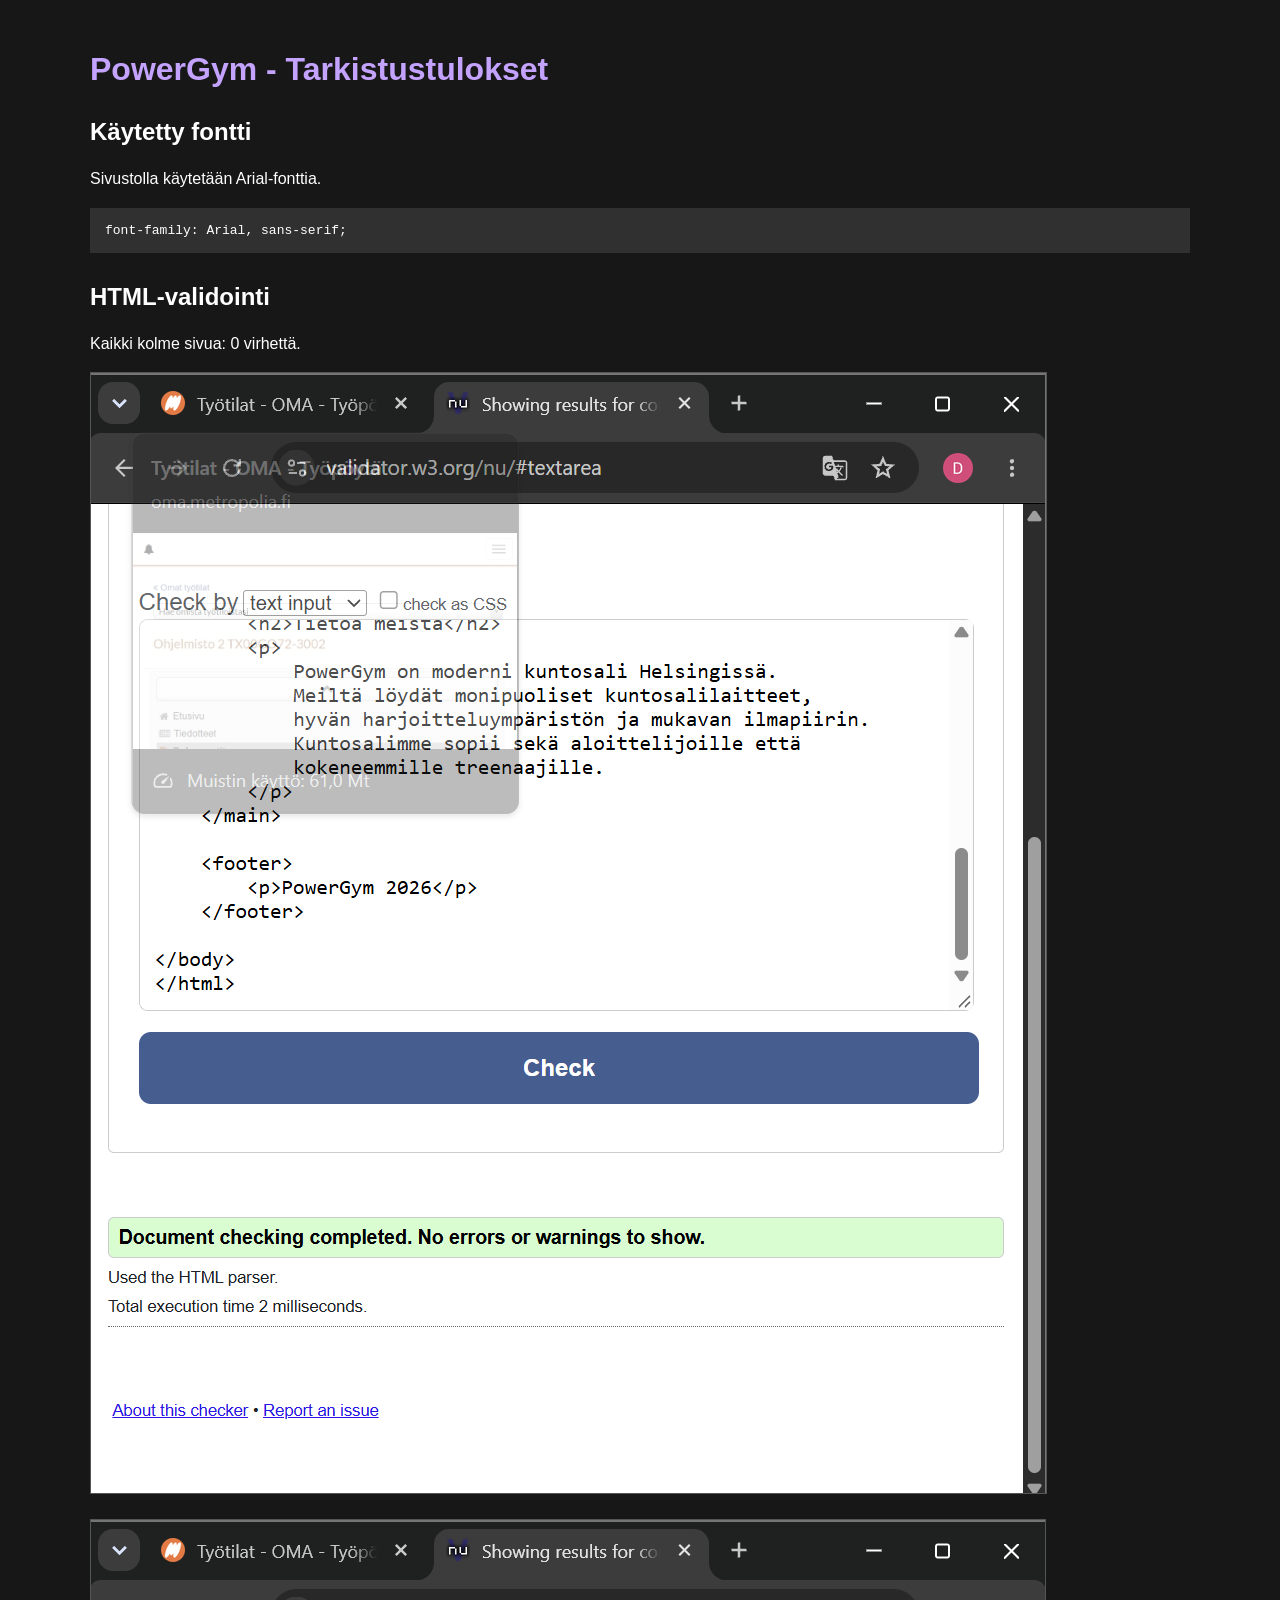
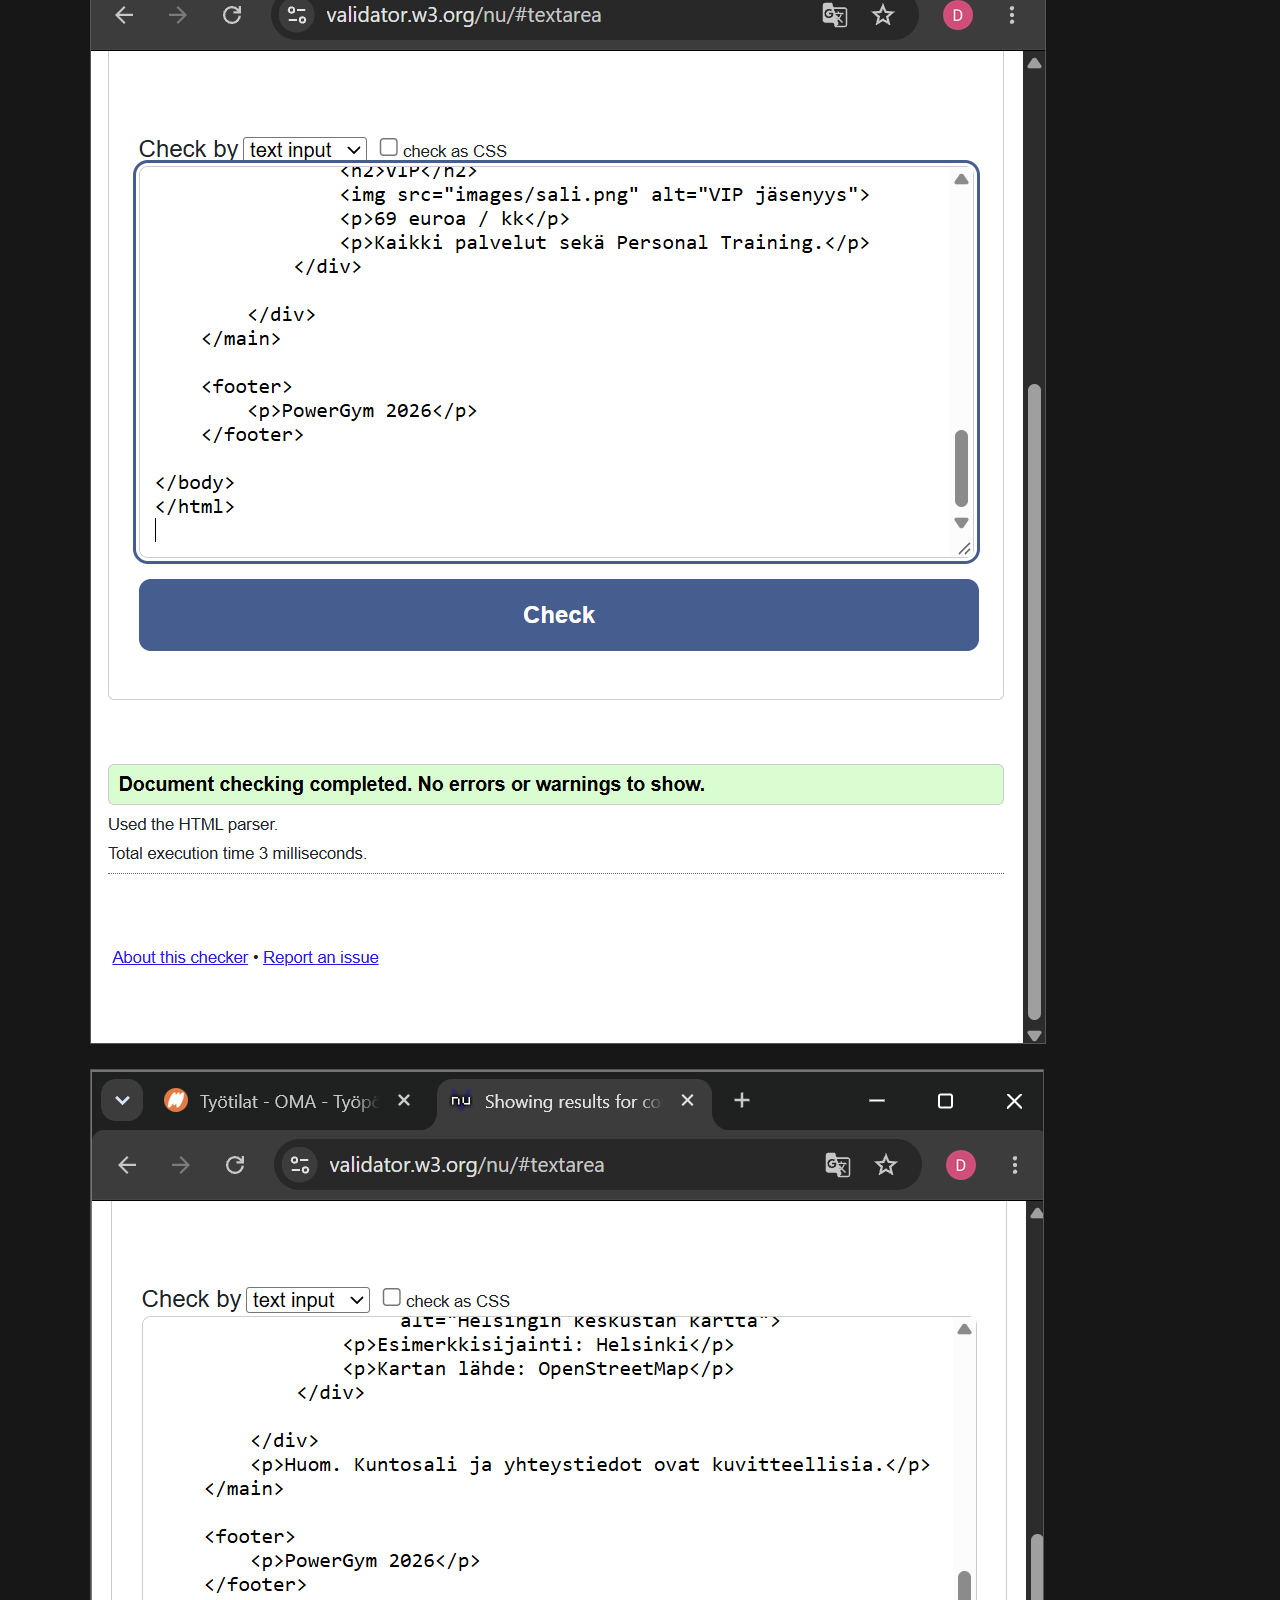
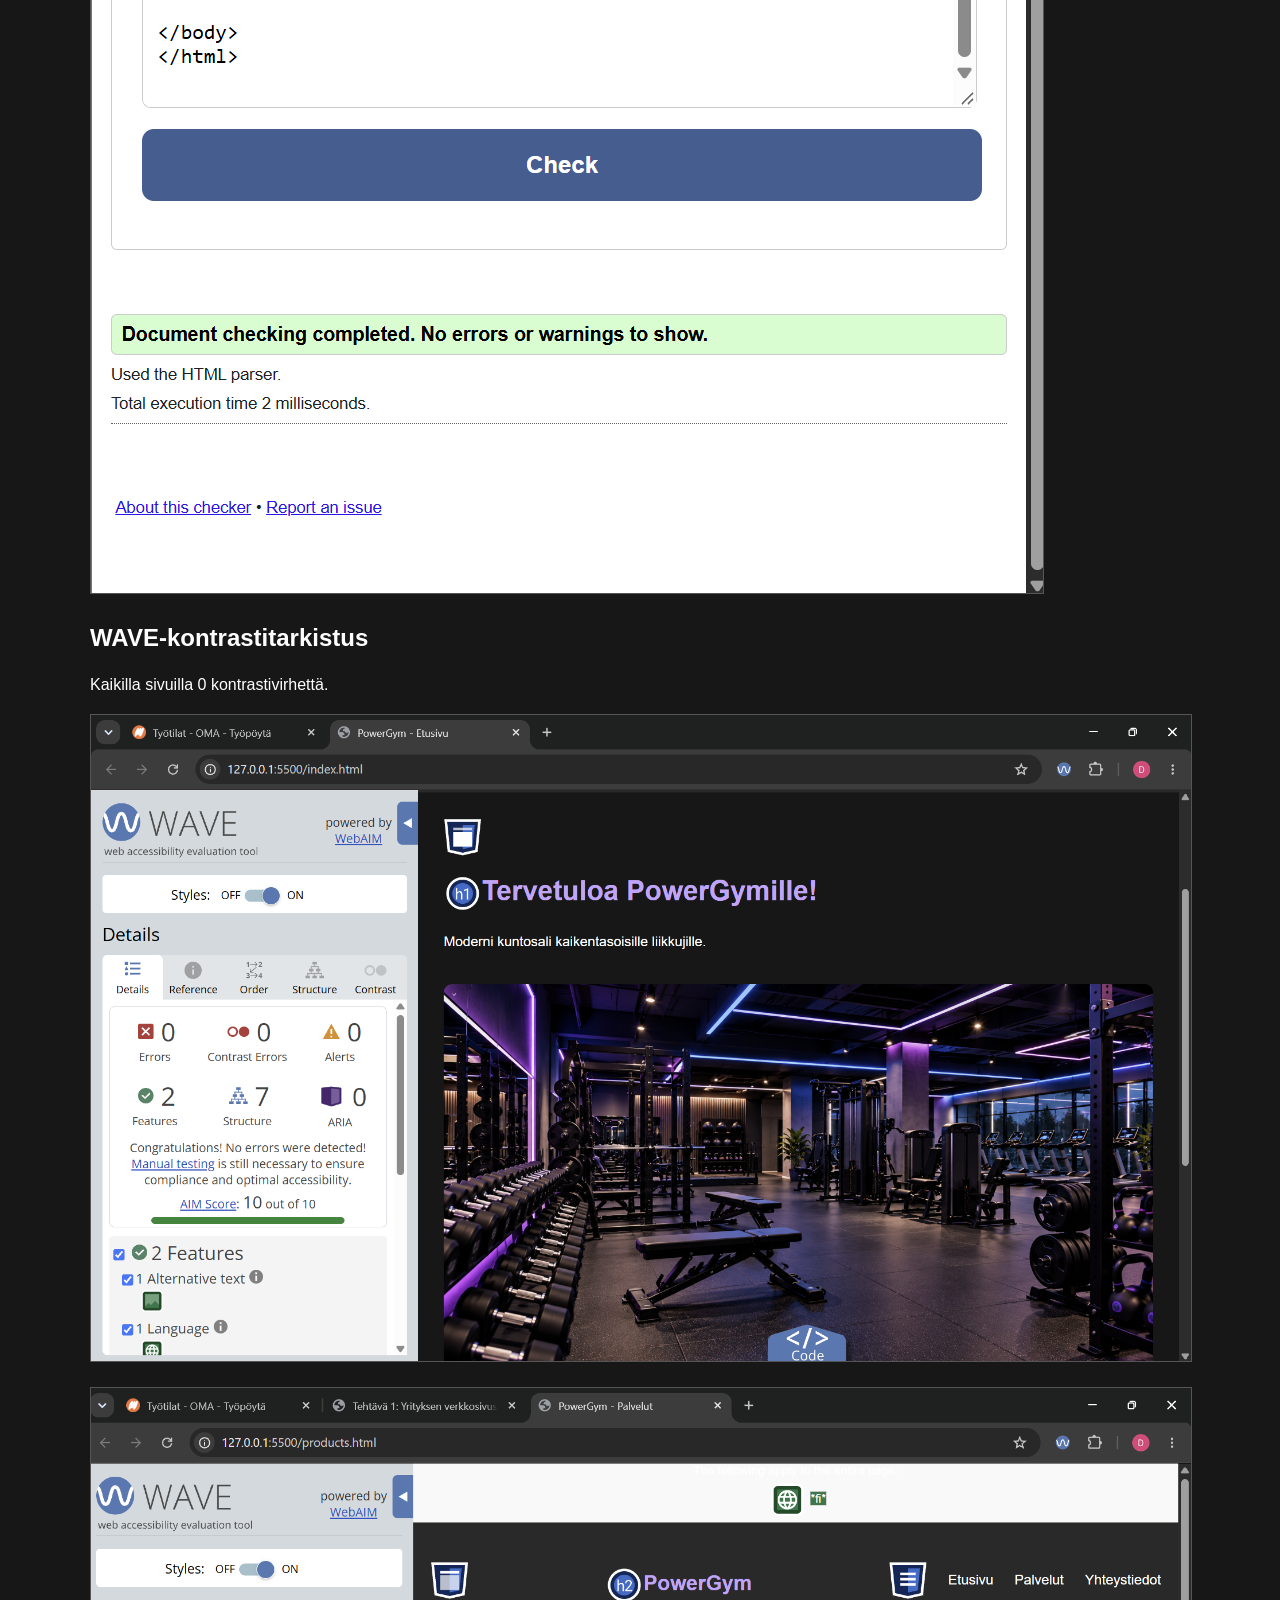
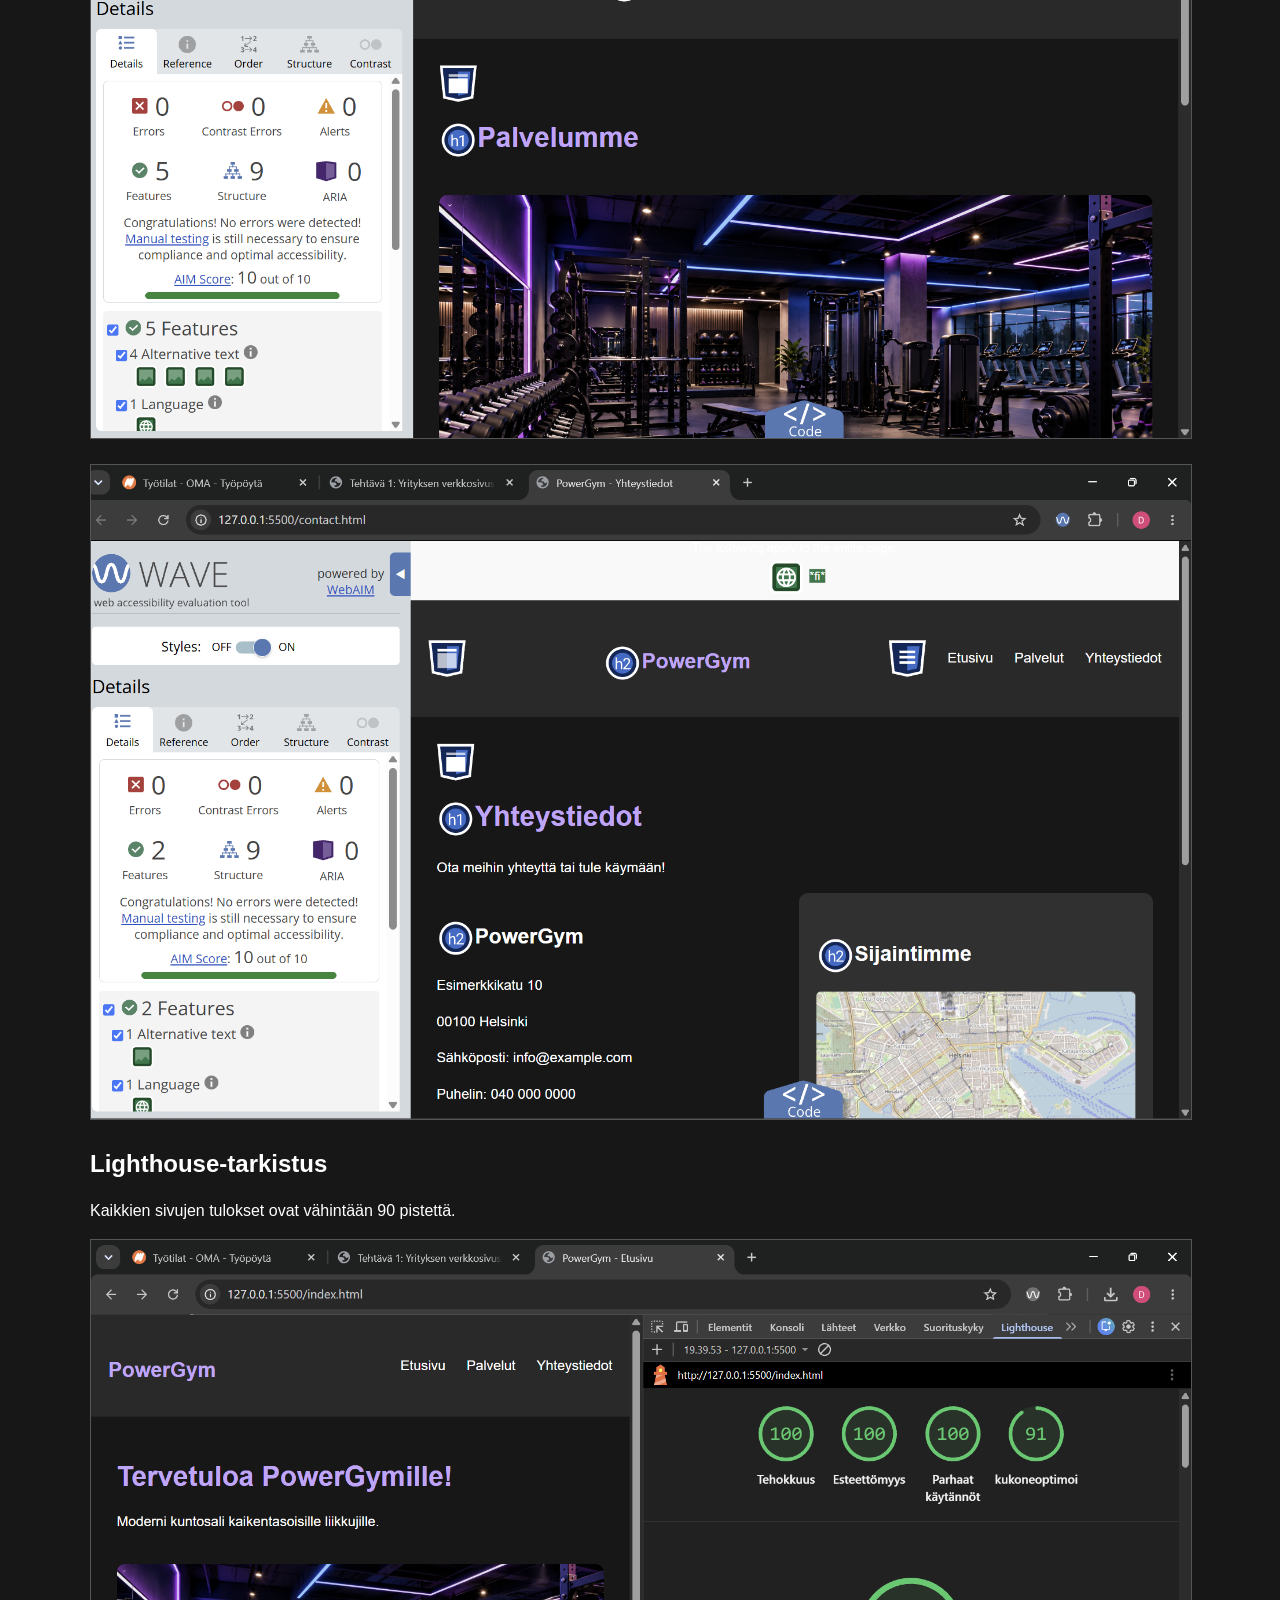
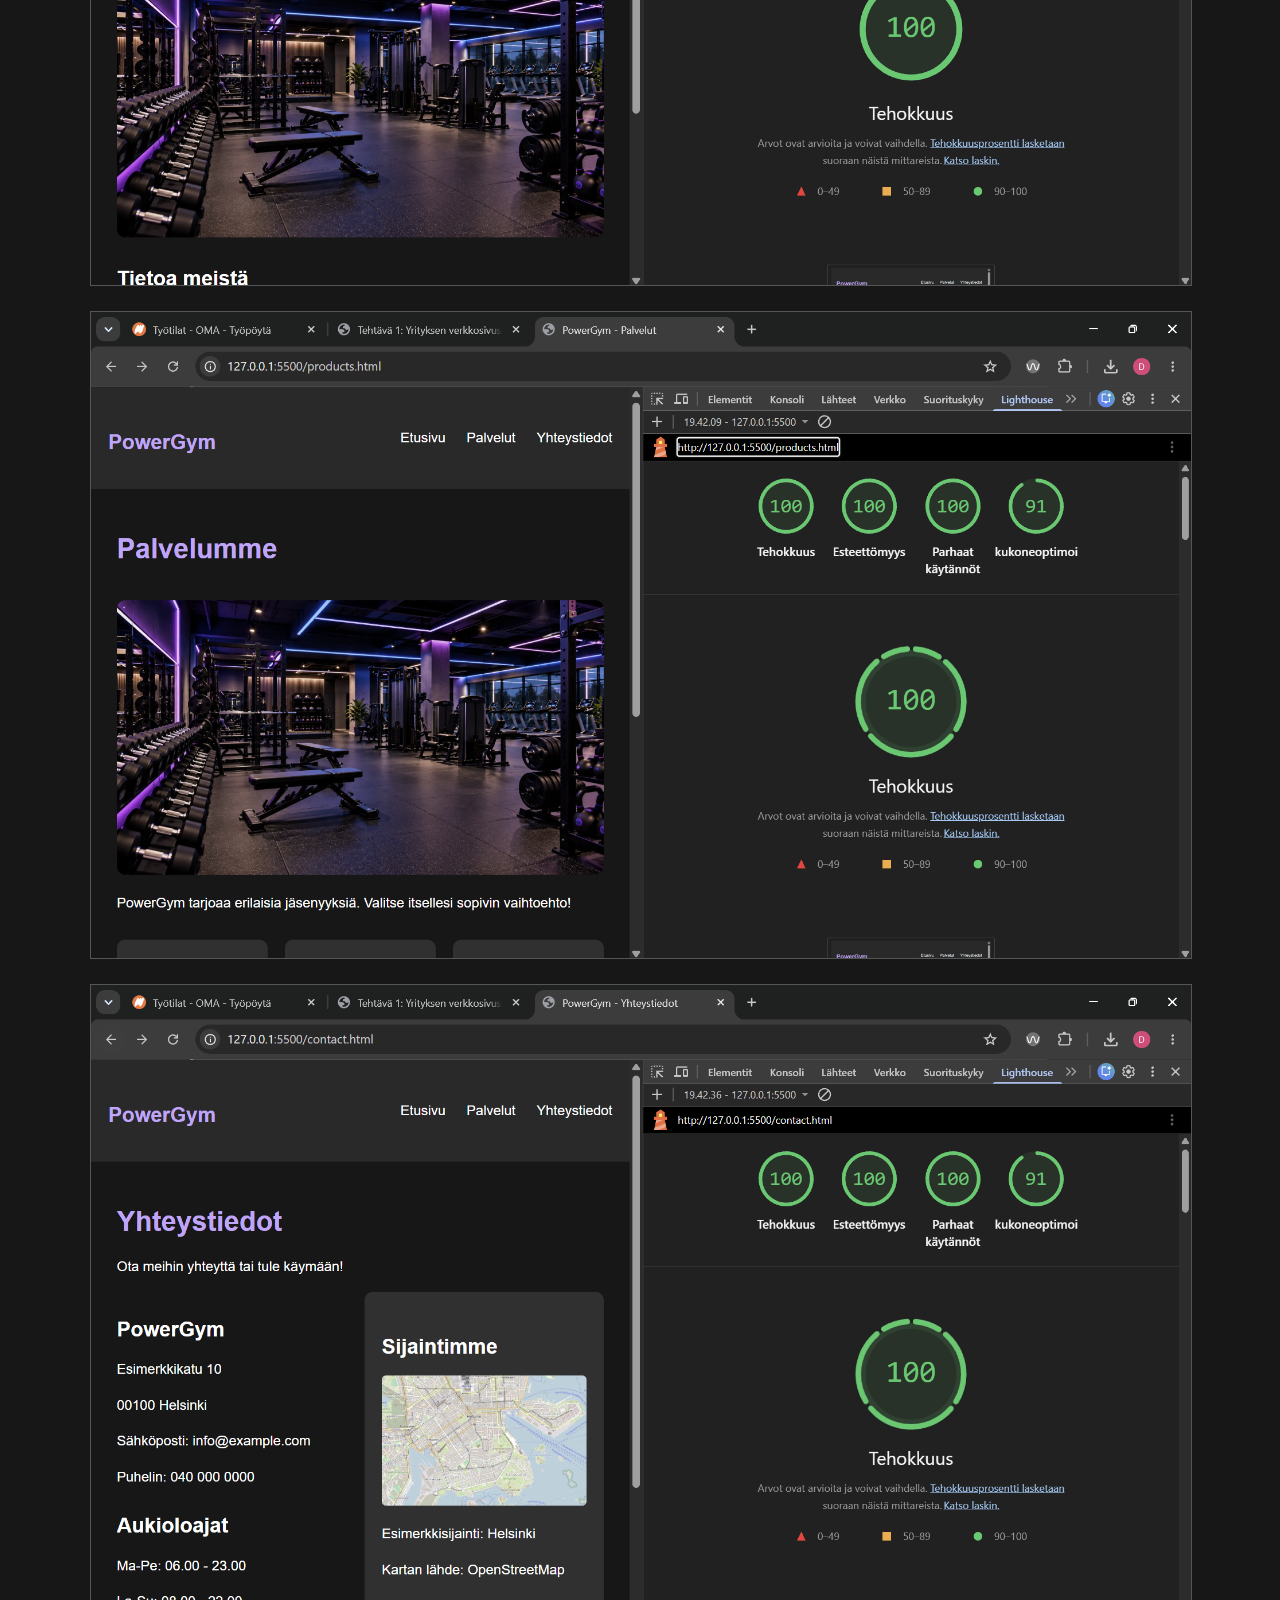
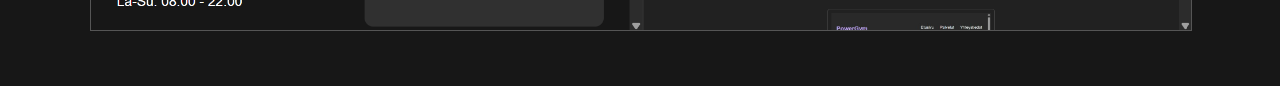
==== results.html @ 59f156d2 "PowerGym" ====
<!DOCTYPE html>
<html lang="fi">
<head>
    <meta charset="UTF-8">
    <meta name="viewport" content="width=device-width, initial-scale=1.0">
    <title>PowerGym - Tarkistustulokset</title>
    <link rel="stylesheet" href="style.css">
</head>
<body>

    <main>
        <h1>PowerGym - Tarkistustulokset</h1>

        <h2>Käytetty fontti</h2>
        <p>Sivustolla käytetään Arial-fonttia.</p>
        <pre>font-family: Arial, sans-serif;</pre>

        <h2>HTML-validointi</h2>
        <p>Kaikki kolme sivua: 0 virhettä.</p>
        <img src="images/tulokset/html-etusivu.png" alt="Etusivun HTML-validointi">
        <img src="images/tulokset/html-palvelut.png" alt="Palvelut-sivun HTML-validointi">
        <img src="images/tulokset/html-yhteystiedot.png" alt="Yhteystietojen HTML-validointi">

        <h2>WAVE-kontrastitarkistus</h2>
        <p>Kaikilla sivuilla 0 kontrastivirhettä.</p>
        <img src="images/tulokset/wave-etusivu.png" alt="Etusivun WAVE-tulos">
        <img src="images/tulokset/wave-palvelut.png" alt="Palvelut-sivun WAVE-tulos">
        <img src="images/tulokset/wave-yhteystiedot.png" alt="Yhteystietojen WAVE-tulos">

        <h2>Lighthouse-tarkistus</h2>
        <p>Kaikkien sivujen tulokset ovat vähintään 90 pistettä.</p>
        <img src="images/tulokset/lighthouse-etusivu.png" alt="Etusivun Lighthouse-tulos">
        <img src="images/tulokset/lighthouse-palvelut.png" alt="Palvelut-sivun Lighthouse-tulos">
        <img src="images/tulokset/lighthouse-yhteystiedot.png" alt="Yhteystietojen Lighthouse-tulos">

    </main>

</body>
</html>
---- style.css ----
body {
    background-color: #171717;
    color: white;
    font-family: Arial, sans-serif;
    margin: 0;
}

header {
    background-color: #292929;
    padding: 20px;
    display: flex;
    justify-content: space-between;
    align-items: center;
}

header h2 {
    color: #c4a3ff;
}

nav a {
    color: white;
    text-decoration: none;
    margin-left: 20px;
}

nav a:hover {
    color: #c4a3ff;
}

main {
    max-width: 1100px;
    margin: auto;
    padding: 30px;
}

h1 {
    color: #c4a3ff;
}

h2 {
    margin-top: 30px;
}

p {
    line-height: 1.6;
}

.iso-kuva {
    width: 100%;
    border-radius: 10px;
    margin-top: 20px;
}

.palvelut {
    display: flex;
    gap: 20px;
    margin-top: 30px;
}

.kortti {
    background-color: #303030;
    padding: 20px;
    width: 33%;
    border-radius: 10px;
}

.kortti img {
    width: 100%;
    border-radius: 5px;
}

.kortti h2 {
    color: #c4a3ff;
}

.yhteystiedot {
    display: flex;
    gap: 50px;
}

.yhteystiedot > div {
    width: 50%;
}

.kartta {
    background-color: #303030;
    padding: 20px;
    min-height: 250px;
    border-radius: 10px;
}

footer {
    background-color: #292929;
    text-align: center;
    padding: 15px;
    margin-top: 40px;
}

.kartta img {
    width: 100%;
    border-radius: 5px;
}



main > img {
    display: block;
    max-width: 100%;
    height: auto;
    margin-bottom: 25px;
    border: 1px solid #555555;
}

pre {
    background-color: #303030;
    padding: 15px;
    overflow-x: auto;
}
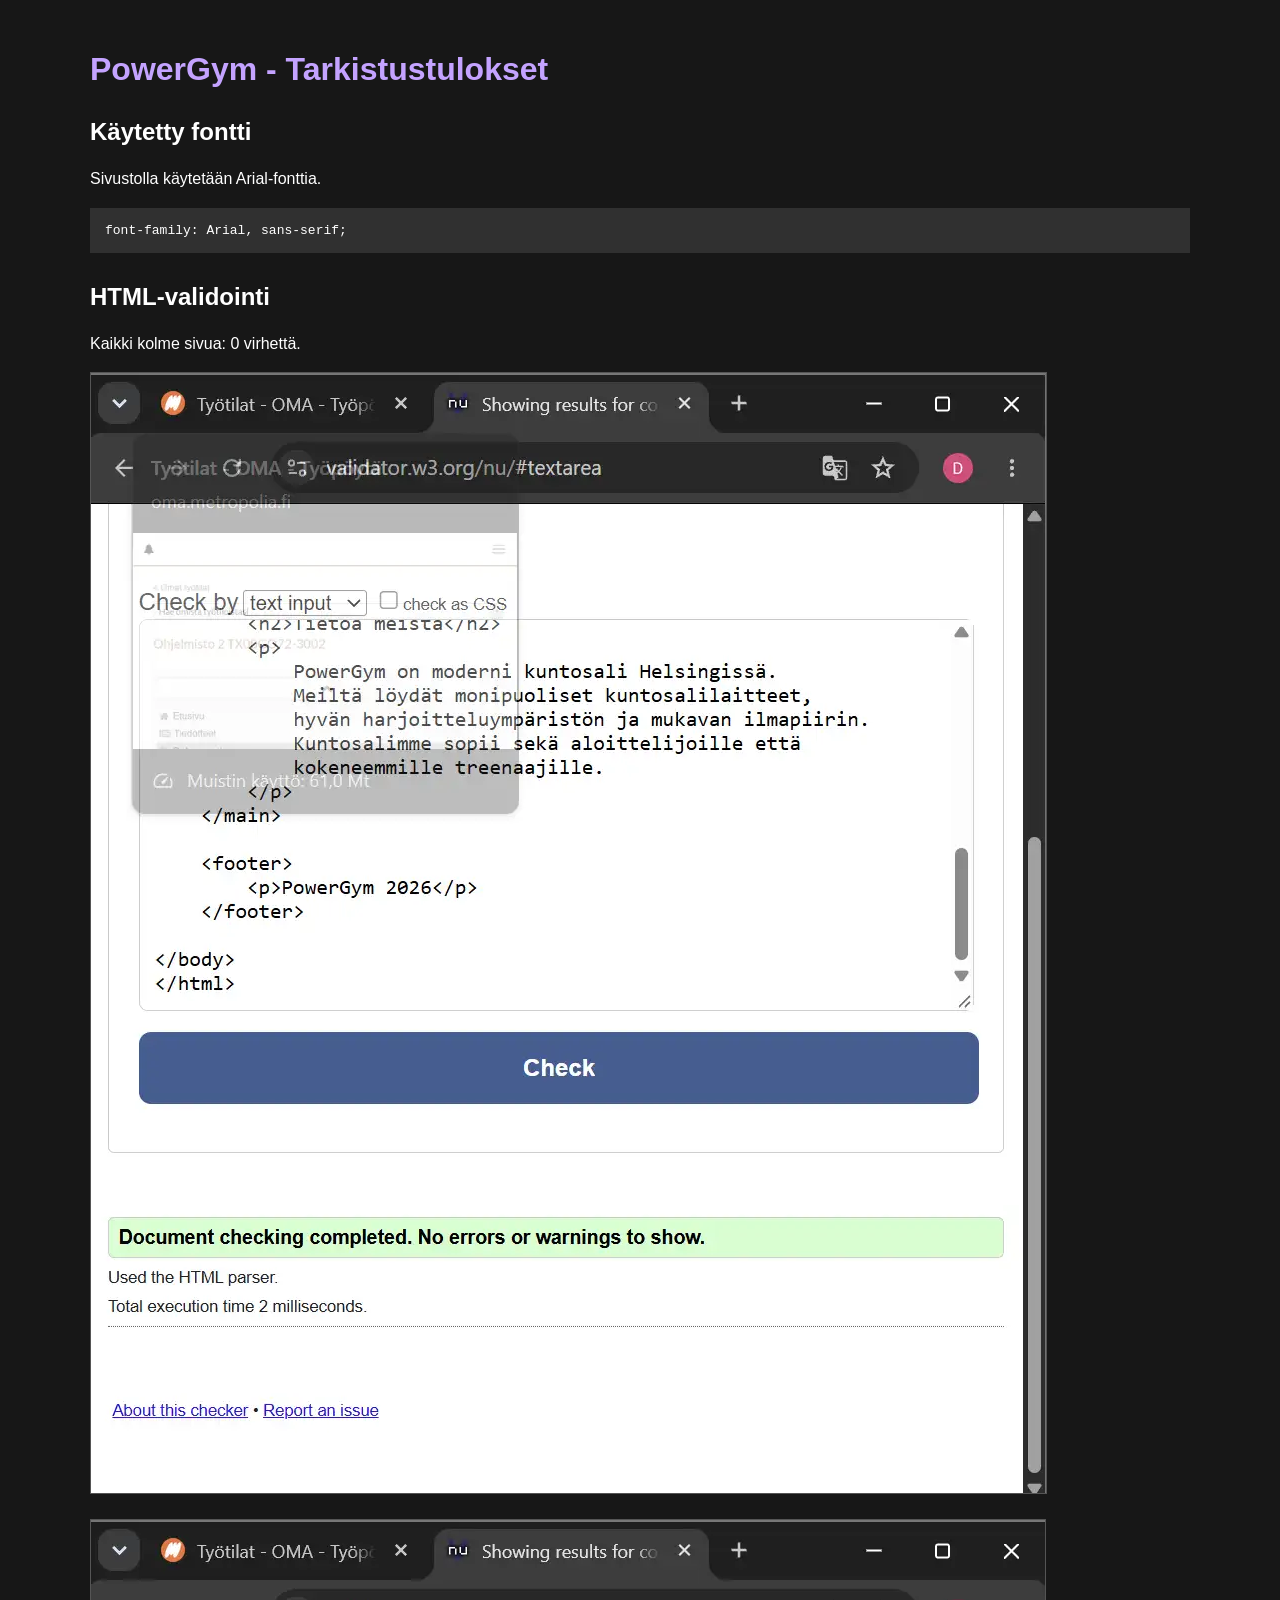
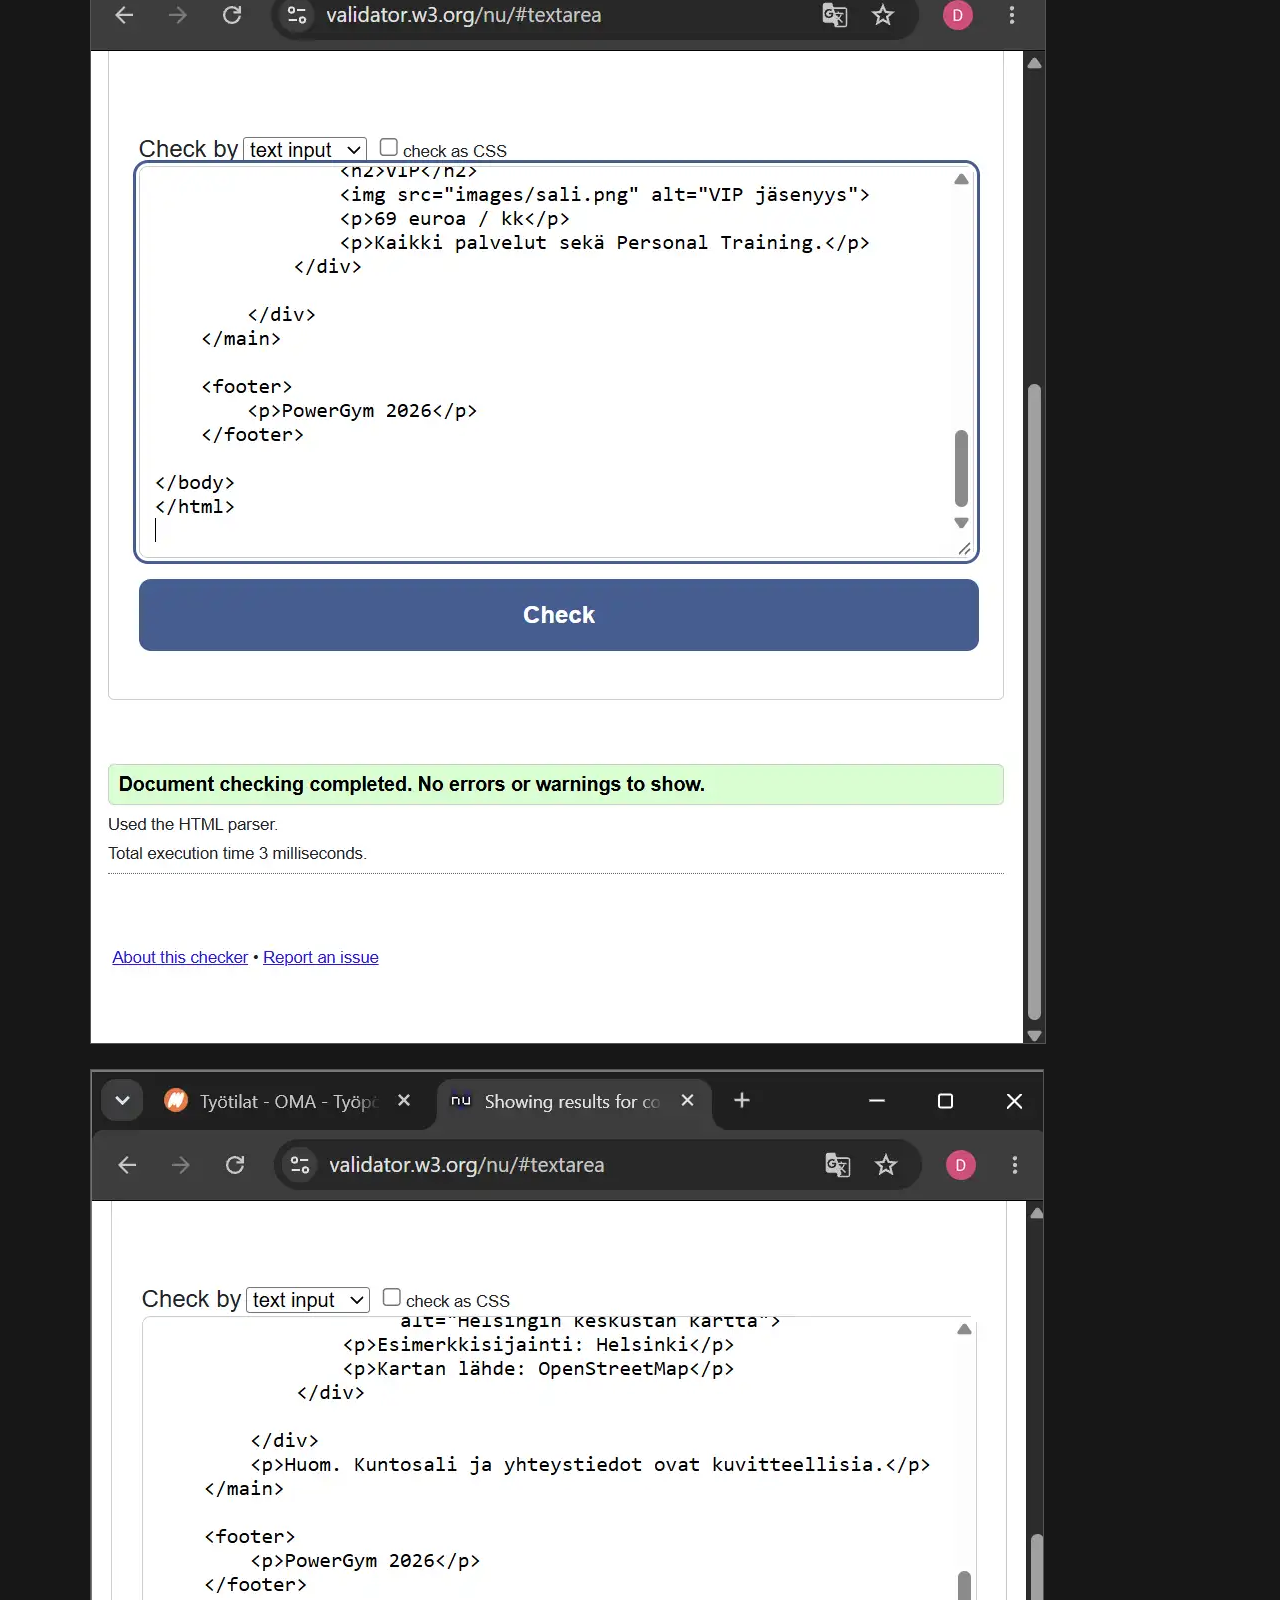
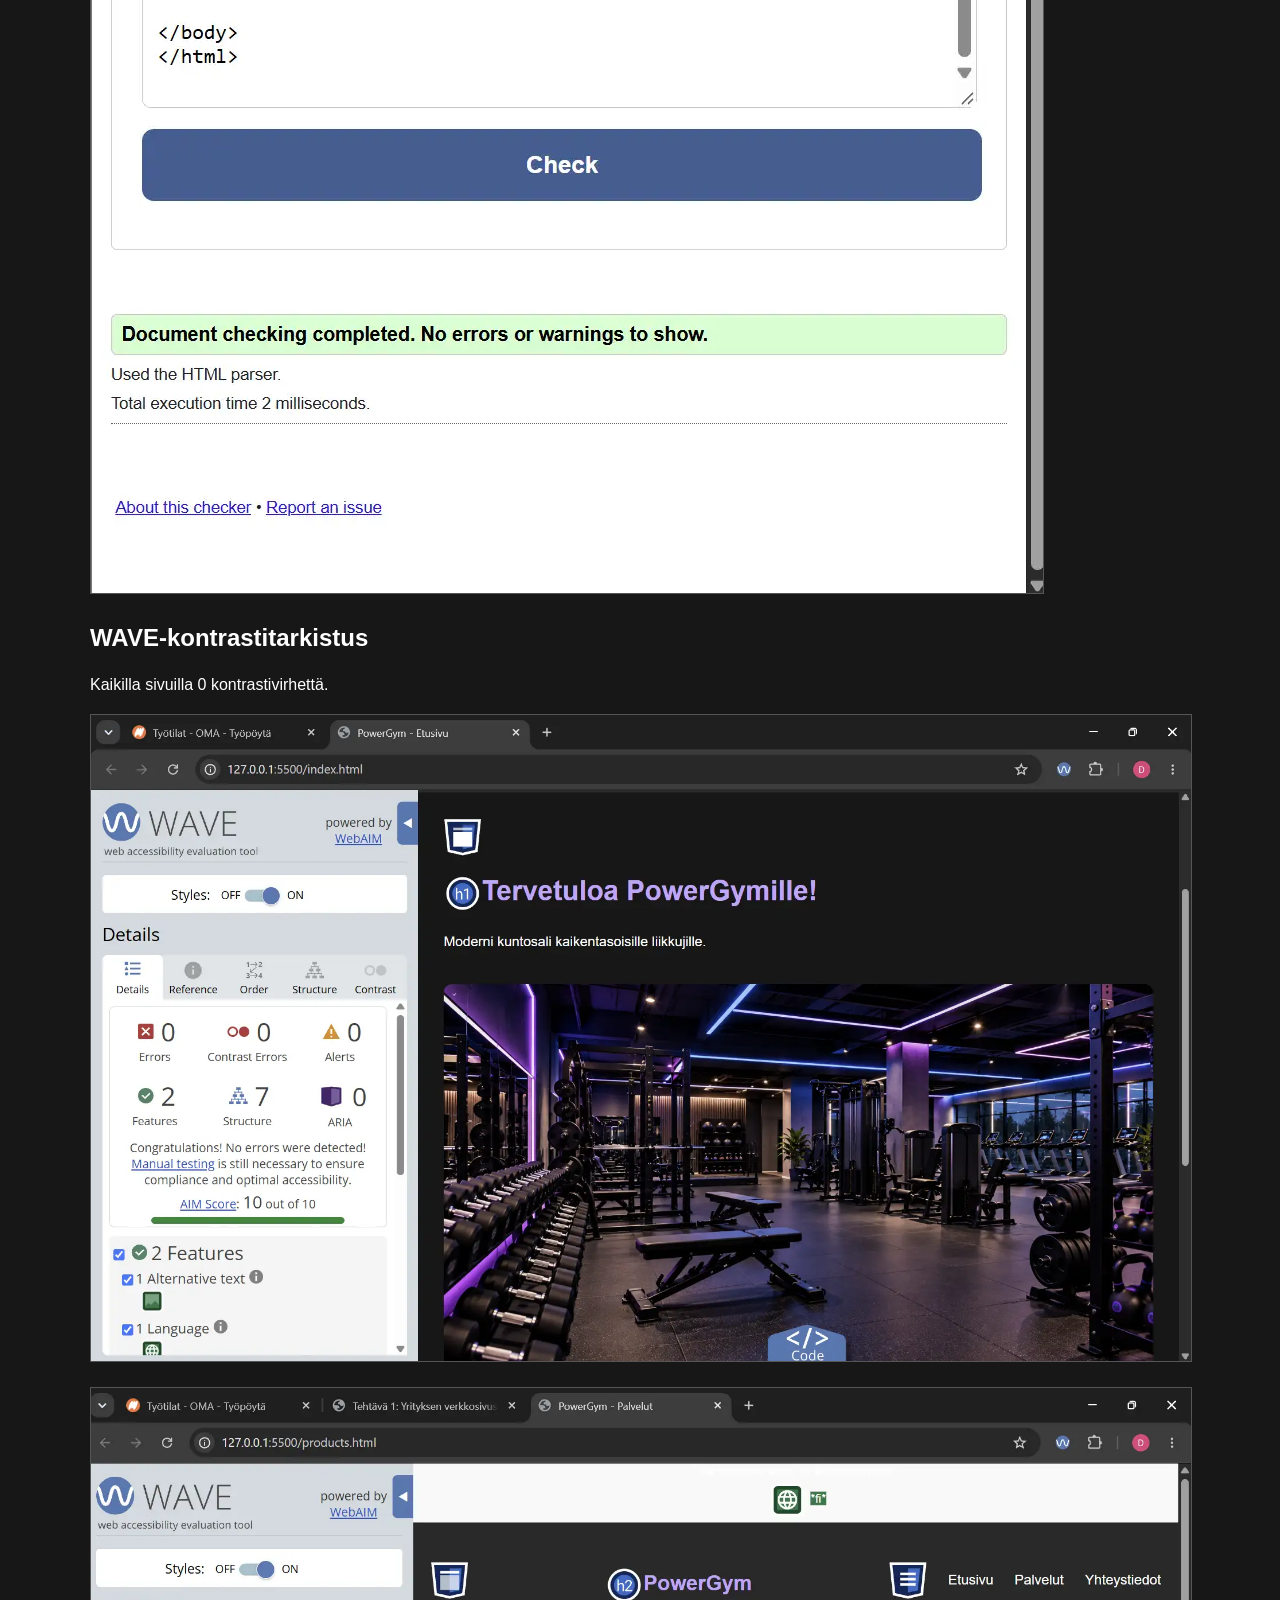
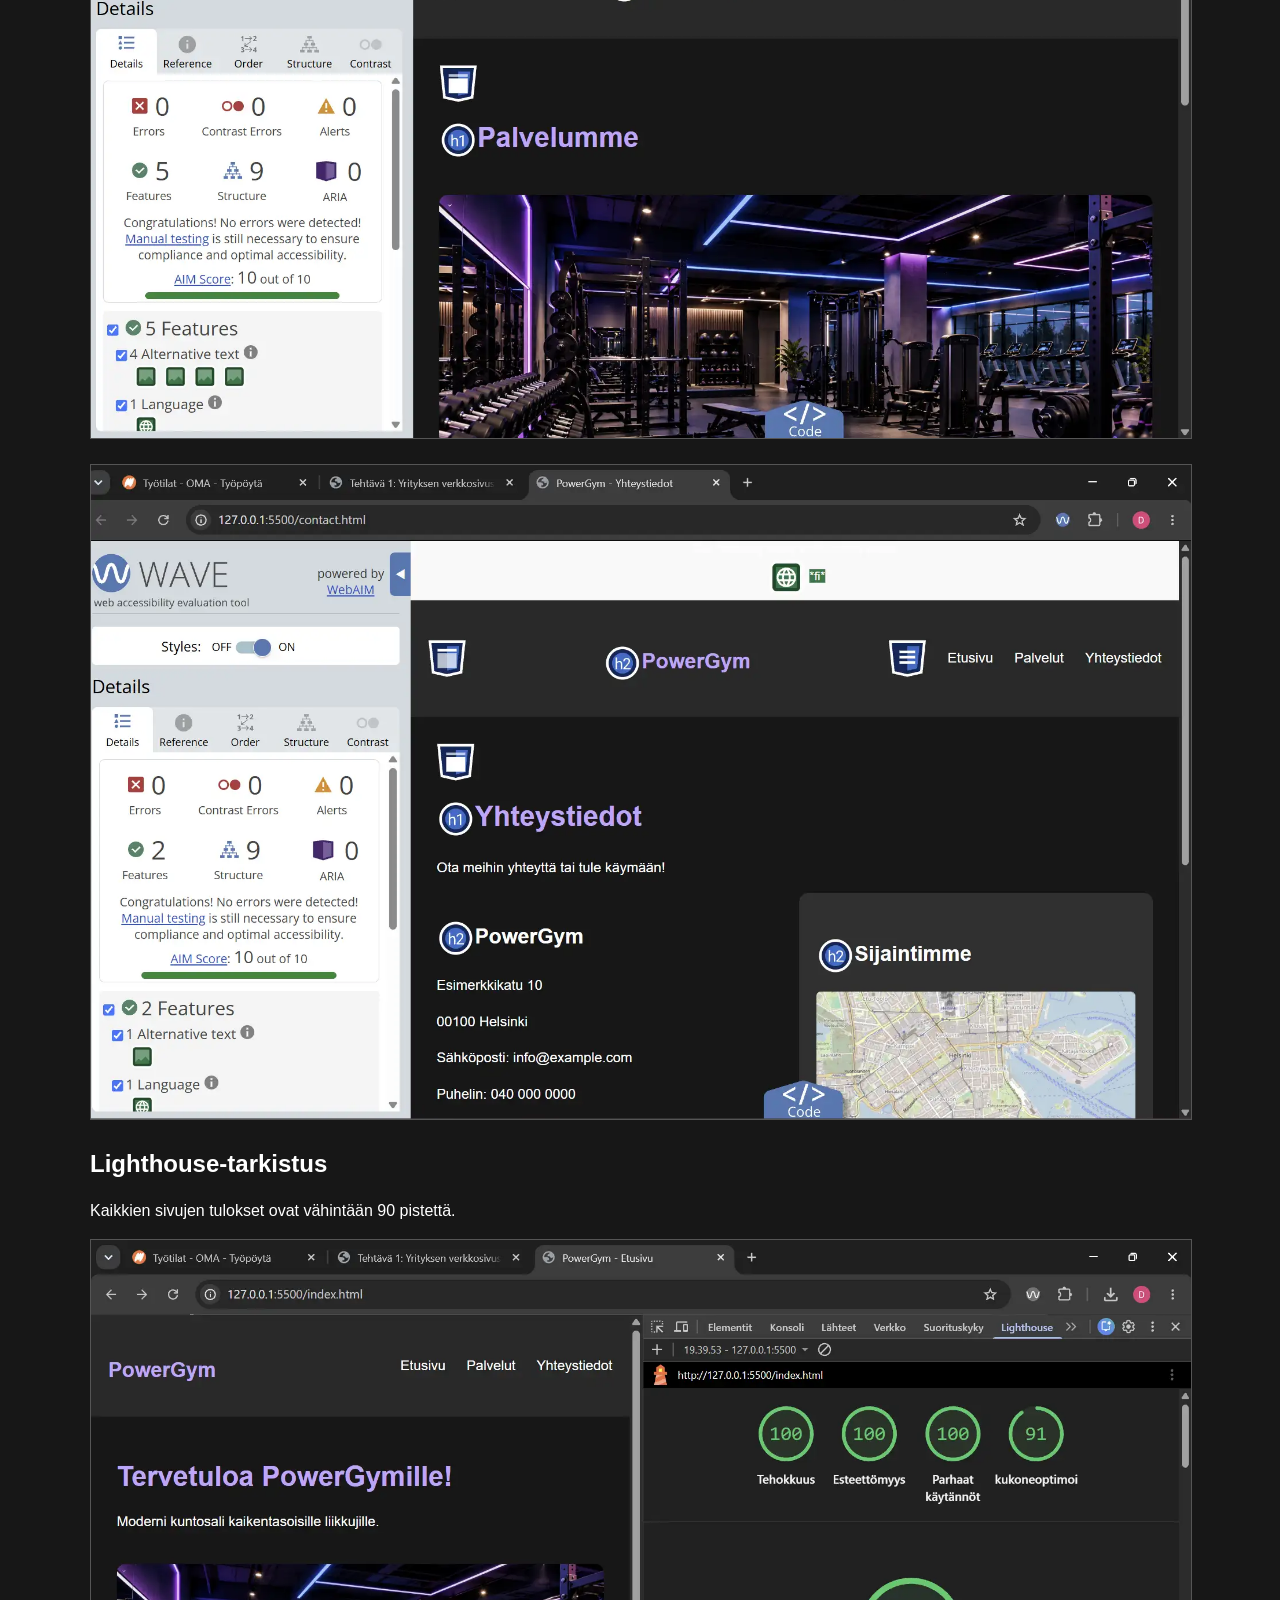
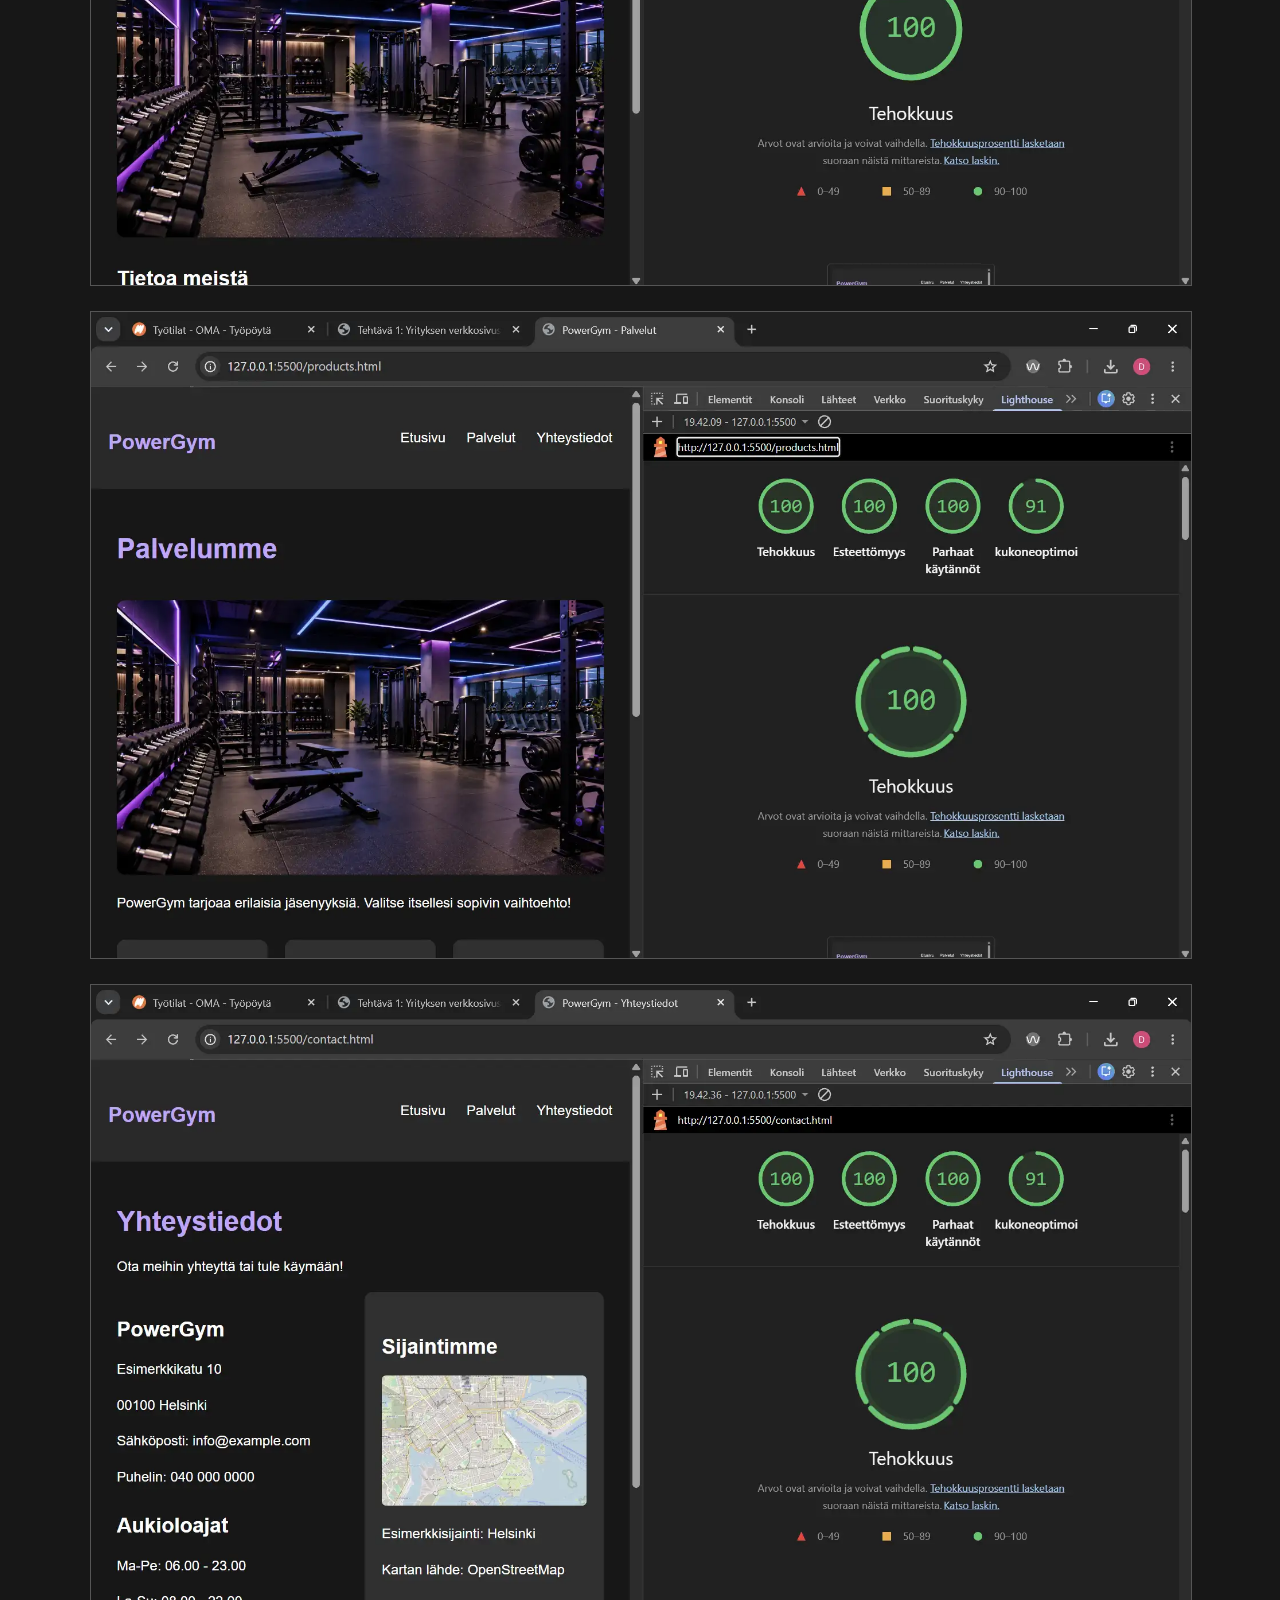
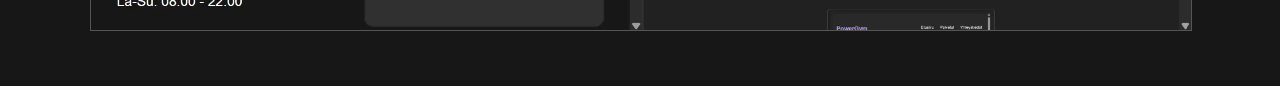
==== commit de017b05: "04.11.2026" ====
--- a/results.html
+++ b/results.html
@@ -18,21 +18,21 @@
 
         <h2>HTML-validointi</h2>
         <p>Kaikki kolme sivua: 0 virhettä.</p>
-        <img src="images/tulokset/html-etusivu.png" alt="Etusivun HTML-validointi">
-        <img src="images/tulokset/html-palvelut.png" alt="Palvelut-sivun HTML-validointi">
-        <img src="images/tulokset/html-yhteystiedot.png" alt="Yhteystietojen HTML-validointi">
+        <img src="images/tulokset/validator_etusivu.webp" alt="Etusivun HTML-validointi">
+        <img src="images/tulokset/validator_palvelut.webp" alt="Palvelut-sivun HTML-validointi">
+        <img src="images/tulokset/validator_yhteystiedot.webp" alt="Yhteystietojen HTML-validointi">
 
         <h2>WAVE-kontrastitarkistus</h2>
         <p>Kaikilla sivuilla 0 kontrastivirhettä.</p>
-        <img src="images/tulokset/wave-etusivu.png" alt="Etusivun WAVE-tulos">
-        <img src="images/tulokset/wave-palvelut.png" alt="Palvelut-sivun WAVE-tulos">
-        <img src="images/tulokset/wave-yhteystiedot.png" alt="Yhteystietojen WAVE-tulos">
+        <img src="images/tulokset/wave_etusivu.webp" alt="Etusivun WAVE-tulos">
+        <img src="images/tulokset/wave_palvelut.webp" alt="Palvelut-sivun WAVE-tulos">
+        <img src="images/tulokset/wave_yhteystiedot.webp" alt="Yhteystietojen WAVE-tulos">
 
         <h2>Lighthouse-tarkistus</h2>
         <p>Kaikkien sivujen tulokset ovat vähintään 90 pistettä.</p>
-        <img src="images/tulokset/lighthouse-etusivu.png" alt="Etusivun Lighthouse-tulos">
-        <img src="images/tulokset/lighthouse-palvelut.png" alt="Palvelut-sivun Lighthouse-tulos">
-        <img src="images/tulokset/lighthouse-yhteystiedot.png" alt="Yhteystietojen Lighthouse-tulos">
+        <img src="images/tulokset/lighthouse_etusivu.webp" alt="Etusivun Lighthouse-tulos">
+        <img src="images/tulokset/lighthouse_palvelut.webp" alt="Palvelut-sivun Lighthouse-tulos">
+        <img src="images/tulokset/lighthouse_yhteystiedot.webp" alt="Yhteystietojen Lighthouse-tulos">
 
     </main>
 
